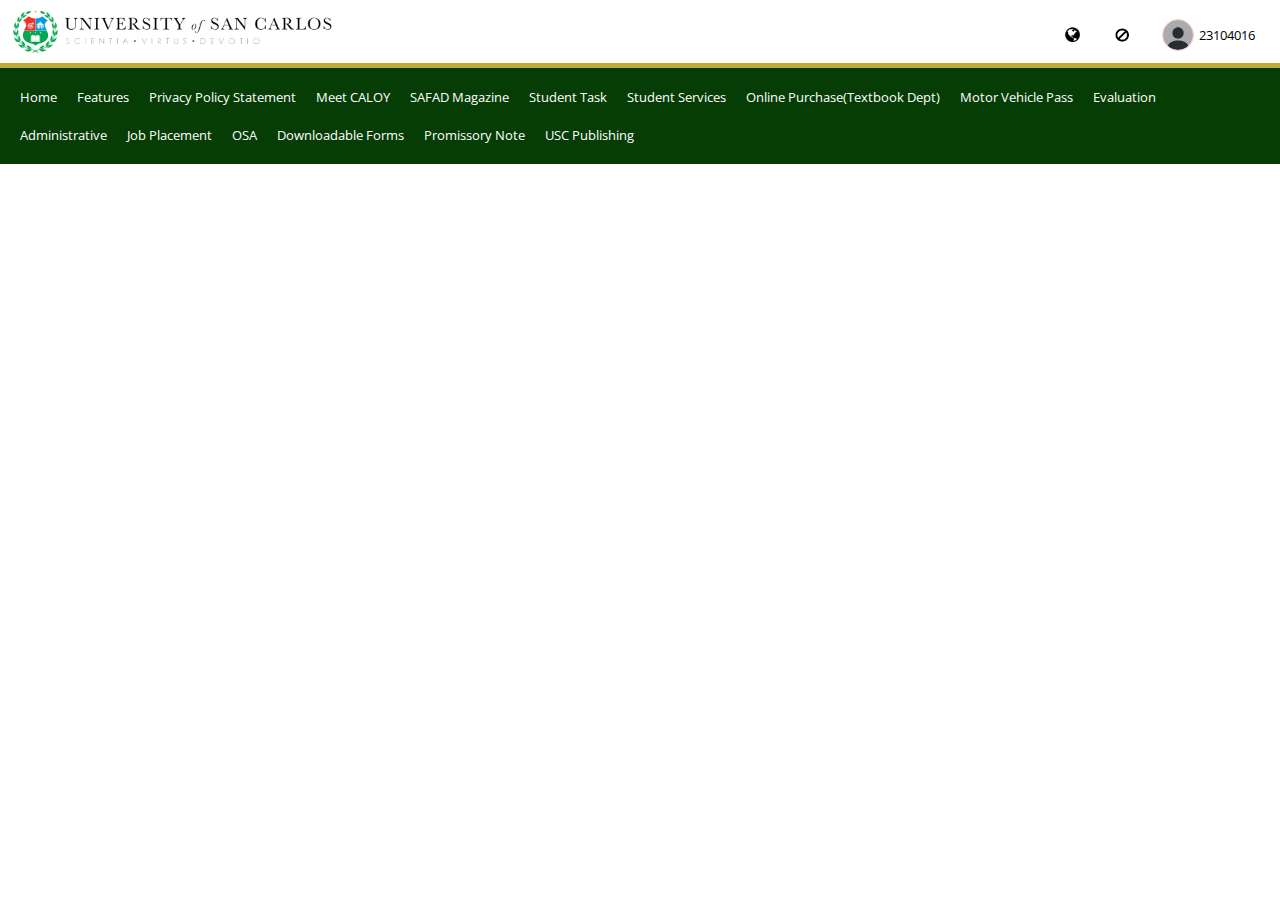
==== main.html @ 211584da "Initial commit" ====
<!DOCTYPE html>
<html lang="en">
<head>
    <meta charset="UTF-8">
    <meta name="viewport" content="width=device-width, initial-scale=1.0">
    <title>ISMIS Replica</title>
    <link rel="icon" href="icon.png">
    <link rel="stylesheet" href="styleMain.css">
</head>
<body>
    <header>
    <div class="headerdiv">
        <img src="/images/header1.png">
        <div class="right">
            <img src="/images/world.png">
            <img src="/images/no.png">
            <div class="profilePart">
                <img src="images/image.png">
                <span>23104016</span>
            </div>
        </div>
    </div>
    <hr>
    </header>

    <div class="navbar">
        <ul>
            <li>Home</li>
            <li>Features</li>
            <li>Privacy Policy Statement</li>
            <li>Meet CALOY</li>
            <li>SAFAD Magazine</li>
            <li>Student Task</li>
            <li>Student Services</li>
            <li>Online Purchase(Textbook Dept)</li>
            <li>Motor Vehicle Pass</li>
            <li>Evaluation</li>
            <li>Administrative</li>
            <li>Job Placement</li>
            <li>OSA</li>
            <li>Downloadable Forms</li>
            <li>Promissory Note</li>
            <li>USC Publishing</li>
        </ul>
    </div>

</body>
</html>
---- styleMain.css ----
body{
    margin:0px;
}
@font-face{
    font-family: OpenSans;
    src: url(OpenSans.ttf)
}

html{
    font-family: OpenSans;
}
header img{
    width: 330px;
}

.headerdiv{
    display: flex;
    justify-content: space-between;
    margin:10px;
}
.right{
    display: flex;
    justify-content: space-evenly;
    gap:30px;
    align-items: center;
    margin-right: 15px;
    margin-top: 7px;
}

.right .profilePart{
    display: flex;
    align-items: center;
    gap:5px;
    font-size: 13px;
}
.right img{
    width:20px;
}
.right .profilePart img{
    width: 30px;
    border-radius: 50%;
    border: 1px solid pink;
}

hr{
    height:5px;
    background-color: rgb(188, 174, 53);
    margin: 0px;
    border: none;
}

.navbar{
    display: block;
    background-color: rgb(5, 61, 5);
    margin: 0px;
}

.navbar ul{
    margin: 0px;
    font-size: 13px;
    display: flex;
    flex-wrap: wrap;
    gap: 40 px;
    padding:10px;
    list-style-type: none;
    color: white;
}


.navbar li{
    padding: 10px 10px;
 
    
}

.navbar li:hover{
    background-color: yellow;
    cursor: pointer;
}
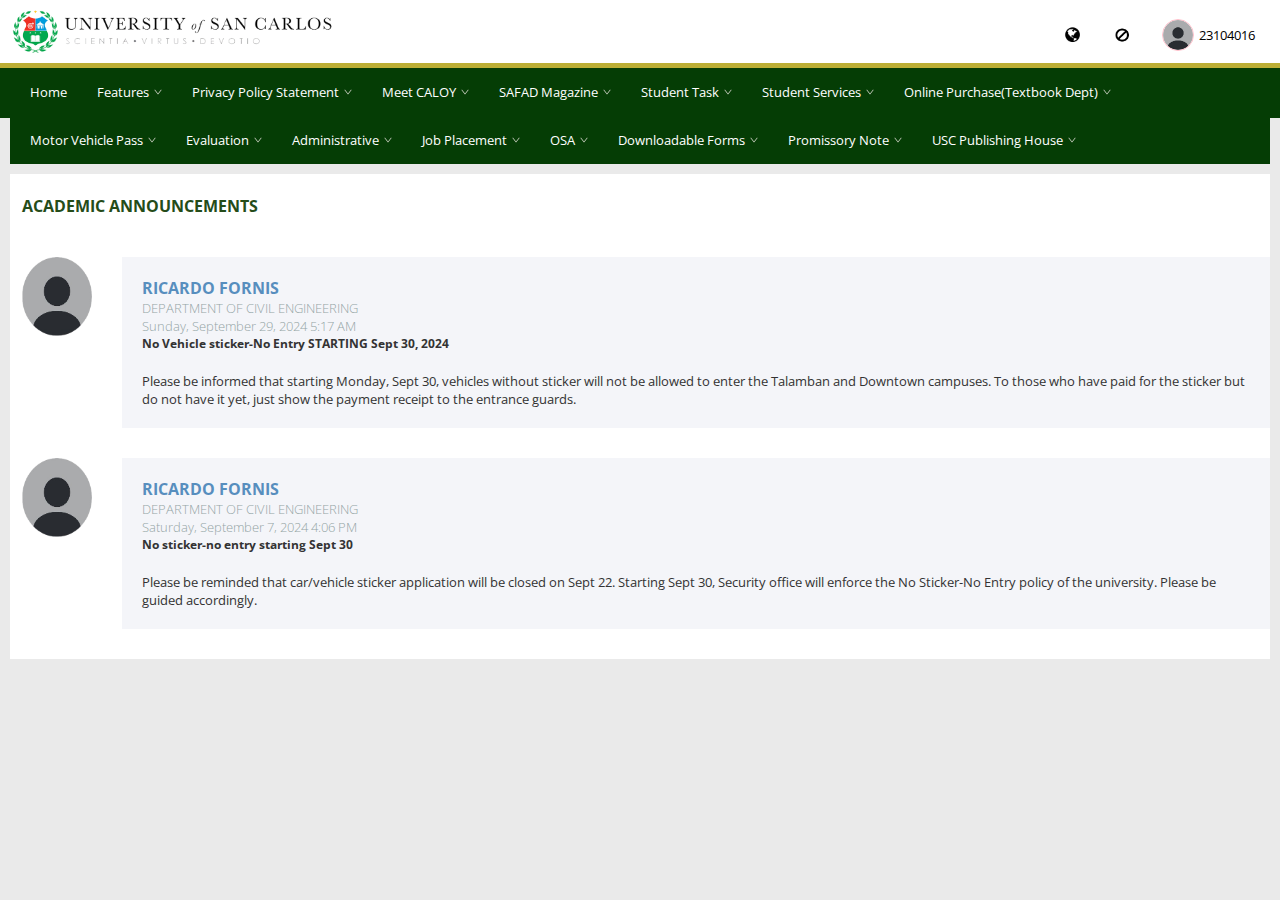
==== commit a2ac6fe0: "main page" ====
--- a/main.html
+++ b/main.html
@@ -22,27 +22,55 @@
     </div>
     <hr>
     </header>
+    <div class="navstick">
+        <div class="backgroundnav"> </div>
+            <div class="navbar">
 
-    <div class="navbar">
-        <ul>
-            <li>Home</li>
-            <li>Features</li>
-            <li>Privacy Policy Statement</li>
-            <li>Meet CALOY</li>
-            <li>SAFAD Magazine</li>
-            <li>Student Task</li>
-            <li>Student Services</li>
-            <li>Online Purchase(Textbook Dept)</li>
-            <li>Motor Vehicle Pass</li>
-            <li>Evaluation</li>
-            <li>Administrative</li>
-            <li>Job Placement</li>
-            <li>OSA</li>
-            <li>Downloadable Forms</li>
-            <li>Promissory Note</li>
-            <li>USC Publishing</li>
-        </ul>
+                    <ul>
+                        <li>Home</li>
+                        <li>Features <img src="/images/down.png"></li>        
+                        <li>Privacy Policy Statement <img src="/images/down.png"></li>
+                        <li>Meet CALOY <img src="/images/down.png"></li>
+                        <li>SAFAD Magazine <img src="/images/down.png"></li>
+                        <li>Student Task <img src="/images/down.png"></li>
+                        <li>Student Services <img src="/images/down.png"></li>
+                        <li>Online Purchase(Textbook Dept) <img src="/images/down.png"></li>
+                        <li>Motor Vehicle Pass <img src="/images/down.png"></li>
+                        <li>Evaluation <img src="/images/down.png"></li>
+                        <li>Administrative <img src="/images/down.png"></li>
+                        <li>Job Placement <img src="/images/down.png"></li>
+                        <li>OSA <img src="/images/down.png"></li>
+                        <li>Downloadable Forms <img src="/images/down.png"></li>
+                        <li>Promissory Note <img src="/images/down.png"></li>
+                        <li>USC Publishing House <img src="/images/down.png"></li>
+                    </ul>
+            </div>
     </div>
 
+    <div class="announcements">
+        <h1 style="margin-bottom: 40px;">ACADEMIC ANNOUNCEMENTS</h1>
+        <div class="announcementCard">
+            <img src="/images/image.png">
+            <div class="actualAnnouncement">
+                <h2 class="name">RICARDO FORNIS</h2>
+                <h4 class="department">DEPARTMENT OF CIVIL ENGINEERING</h4>
+                <h4 class="dateAndTime">Sunday, September 29, 2024 5:17 AM</h4>
+                <h3 class="Title">No Vehicle sticker-No Entry STARTING Sept 30, 2024</h3>
+                <h5 class="message">Please be informed that starting Monday, Sept 30, vehicles without sticker will not be allowed to enter the Talamban and Downtown campuses. To those who have paid for the sticker but do not have it yet, just show the payment receipt to the entrance guards.</h5>
+            </div>
+        </div>
+
+        <div class="announcementCard">
+            <img src="/images/image.png">
+            <div class="actualAnnouncement">
+                <h2 class="name">RICARDO FORNIS</h2>
+                <h4 class="department">DEPARTMENT OF CIVIL ENGINEERING</h4>
+                <h4 class="dateAndTime">Saturday, September 7, 2024 4:06 PM </h4>
+                <h3 class="Title">No sticker-no entry starting Sept 30</h3>
+                <h5 class="message">Please be reminded that car/vehicle sticker application will be closed on Sept 22. Starting Sept 30, Security office will enforce the No Sticker-No Entry policy of the university. Please be guided accordingly. </h5>
+            </div>
+        </div>
+        
+    </div>
 </body>
 </html>--- a/styleMain.css
+++ b/styleMain.css
@@ -1,6 +1,8 @@
 body{
     margin:0px;
+    background-color:rgb(234 234 234);
 }
+
 @font-face{
     font-family: OpenSans;
     src: url(OpenSans.ttf)
@@ -15,8 +17,9 @@
 
 .headerdiv{
     display: flex;
+    background-color: white;
     justify-content: space-between;
-    margin:10px;
+    padding:10px;
 }
 .right{
     display: flex;
@@ -53,6 +56,8 @@
     display: block;
     background-color: rgb(5, 61, 5);
     margin: 0px;
+    margin-left: 10px;
+    margin-right: 10px;
 }
 
 .navbar ul{
@@ -60,20 +65,108 @@
     font-size: 13px;
     display: flex;
     flex-wrap: wrap;
-    gap: 40 px;
-    padding:10px;
+    gap: 10px;
+    padding-bottom: 5px;
+    padding-top: 5px;
+    padding-left: 10px;
+    padding-right: 10px;
     list-style-type: none;
     color: white;
+    align-items: center;
+    height: 100%;
 }
 
 
 .navbar li{
+    display: flex;
+    align-items: center;
     padding: 10px 10px;
- 
-    
+    margin: 0px;
+    height: 100%;
 }
 
 .navbar li:hover{
-    background-color: yellow;
+    background-color: rgb(188, 174, 53);
     cursor: pointer;
-}+}
+
+.backgroundnav{
+    background-color: rgb(5, 61, 5);
+    z-index: -1;
+    position: absolute;
+    margin: 0px;
+    width: 100%;
+    height: 50px;
+}
+
+.navbar li img{
+    margin-left:5px;
+    width:8px;
+    height: 10px;
+}
+
+.navbarstick {
+    position: sticky;
+    top: 0px;
+}
+
+.announcements{
+    display: inline-block;
+    background-color: white;
+    margin-left: 10px;
+    margin-right: 10px;
+    margin-top:10px;
+    padding-top:10px;
+    padding-left: 12px;
+}
+.actualAnnouncement{
+    background-color: rgb(244	245	249	);
+    display: inline-block;
+    padding: 20px;
+
+}
+
+.announcementCard{
+    margin:10px 0;
+    margin-bottom: 30px;
+    display: flex;
+    justify-content: space-between;
+}
+
+.announcementCard img{
+height: 79px;
+width: 70px;
+margin-right: 30px;
+}
+h1{
+    font-size: 16px;
+    color: rgb(37, 76, 25);
+
+}
+
+h2{
+    margin: 0px;
+    font-size: 16px;
+    font-family: OpenSans;
+    color: #578EBE;
+    font-weight: bold;
+}
+h4{
+    margin: 0px;
+    font-size: 13px;
+    color:#95A5A6;
+    font-weight: 100;
+}
+h3{
+    margin: 0px;
+    margin-bottom: 20px;
+    color:#333333;
+    font-size: 12px;
+    font-weight: bold;
+}
+h5{
+    margin: 0px;
+    color:#333333;
+    font-size: 13px;
+    font-weight: 400;
+}
